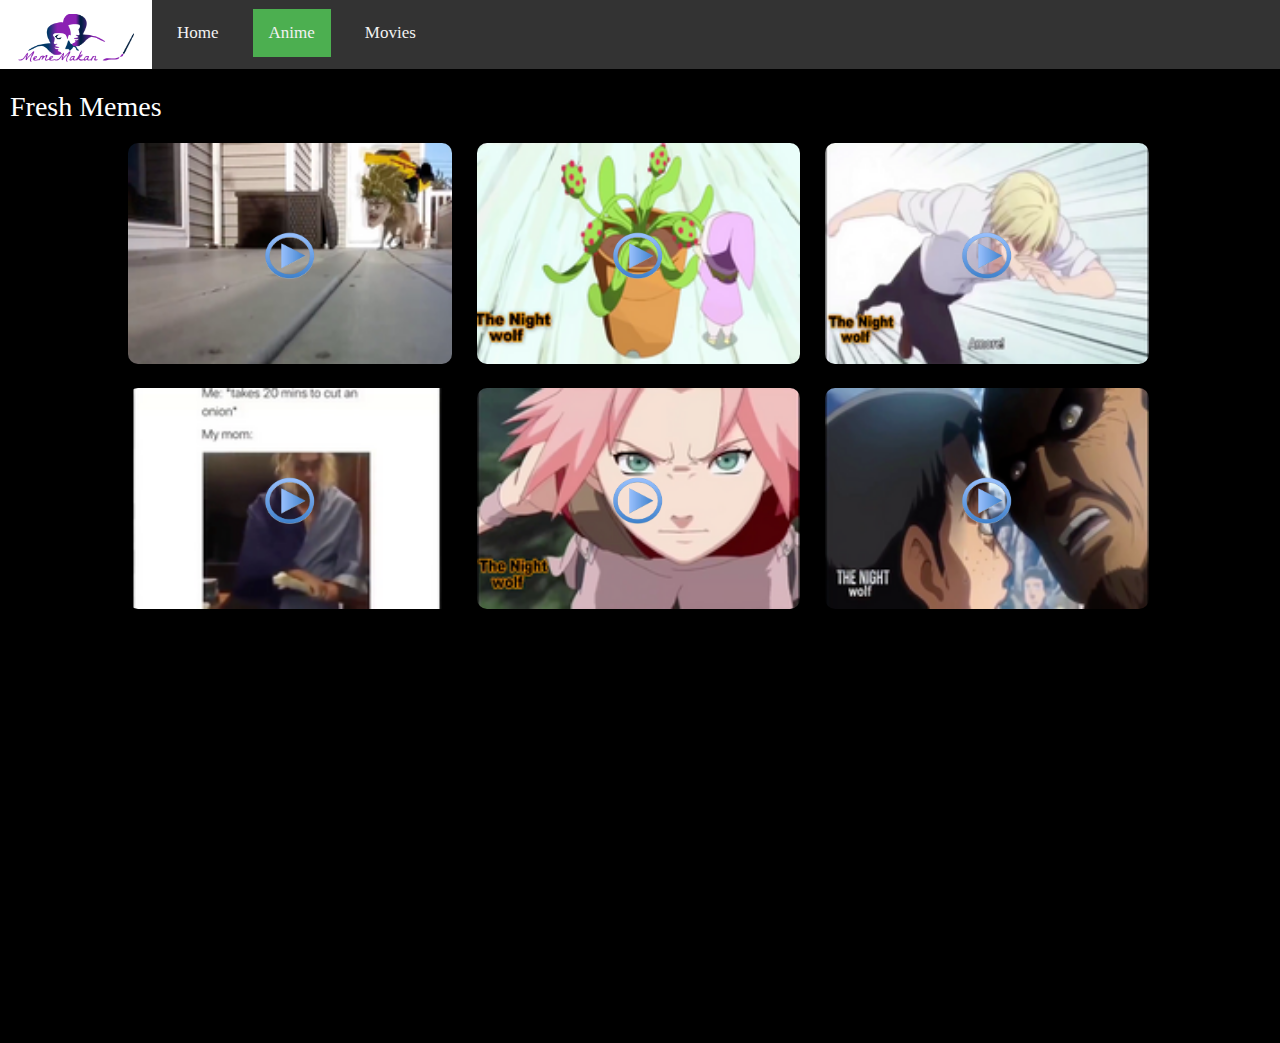
==== page2.html @ 4dcd993c "added anime page" ====
<!DOCTYPE html>
<html>
  <head>
    <title>MemeMakan: Memes that help cure corona</title>
    <meta charset="utf-8">
    <meta name="viewport" content="width=device-width, initial-scale=1">
    <link rel="stylesheet" href="Page2.css">
    <link rel="stylesheet" href="https://cdnjs.cloudflare.com/ajax/libs/font-awesome/4.7.0/css/font-awesome.min.css">
  </head> 
  <body>
    <header class="topnav" id="myTopnav">
      
    <a href="index.html" class="logo">
      <img  src="Logo1.png" >
    </a>
    <a class="navbtn" href="index.html">Home</a>
    <a href="#" class="navbtn active">Anime</a>
    <a href="#about" class="navbtn">Movies</a>
  <a href="javascript:void(0);" style="font-size:15px;" class="fa fa-bars icon" onclick="myFunction()"></a>
</div>
   
</header>
<div class="section_type">
  <p class="section_message">Fresh Memes</p>
</div>

<div class="main_section">
  <div class="memes_block">
    <div class="block_row">
      <div class="final_meme_pic_container">
        <img class="memepic"src="anime1.png" >
        <img src="playbutton.png" class="play-btn" id="anime1.mp4" onclick="playVideo('anime1.mp4')">
      </div>
      <div class="final_meme_pic_container">
        <img class="memepic" src="anime2.png">
        <img src="playbutton.png" class="play-btn" id="anime2.mp4" onclick="playVideo('anime2.mp4')">
      </div>
      <div class="final_meme_pic_container last_col">
        <img class="memepic" src="anime3.png" >
        <img src="playbutton.png" class="play-btn" id="anime3.mp4"onclick="playVideo('anime3.mp4')">
      </div>
    </div>
    <div class="block_row">
      <div class="final_meme_pic_container">
        <img class="memepic"src="anime4.png" >
        <img src="playbutton.png" class="play-btn" id = "anime4.mp4" onclick="playVideo('anime4.mp4')">
      </div>
      <div class="final_meme_pic_container">
        <img class="memepic" src="anime5.png">
        <img src="playbutton.png" class="play-btn" id="anime5.mp4" onclick="playVideo('anime5.mp4')">
      </div>
      <div class="final_meme_pic_container last_col">
        <img class="memepic" src="anime6.png" >
        <img src="playbutton.png" class="play-btn" id="anime6.mp4" onclick="playVideo('anime6.mp4')">
      </div>
    </div>

  </div>



  <div class="video-player" id="videoplayer">
    <video class="video" width="100%" controls autoplay id="myvideo">
      <source src = "" type ="video/mp4">
  </video>
  <img src="closeicon.png" class="close-btn" onclick="stopvideo()">
  </div>
</div>
<script>  
  let videoplayer = document.getElementById("videoplayer");
  let myvideo = document.getElementById("myvideo");
    function stopvideo()
    {
      videoplayer.style.display = "none";
      myvideo.pause()
    }
    function playVideo(file){
      myvideo.src = file; 
      videoplayer.style.display= "block";
    }

    function myFunction() {
  var x = document.getElementById("myTopnav");
  if (x.className === "topnav") {
    x.className += " responsive";
  } else {
    x.className = "topnav";
  }
}





  </script>

</body>
</html>
---- Page2.css ----
*{
    padding: 0;
    margin:0;
}

body{
    color: #fff;
    background-color: black;
}
.section_message{
    margin-top:22px;
    margin-left: 10px;
    margin-bottom: 20px;
    font-size: 28px;
}
.main_section{
    width: 100%;
    background-color: black;
    height: 900px;
}
.memes_block{
    width:80%;
    margin:0 auto;
    background-color:black;
    height:100%;
}
.block_row{
    width: 100%;
    background-color: black;
    margin-bottom:20px;    /*no effect idk why*/
    height: auto;
}
.final_meme_pic_container{
    width: 31.6%;  /*not 33.3(3 in a row)% cuz of margin to right(breakpoint)*/
    background-color: black;
    margin-right: 2.452%;/*break point*/
    float: left;
    margin-bottom: 20px;
    position: relative;
}
.last_col{
    background-color: black;
    margin-right:0px;
   
}   
.final_meme_pic_container .memepic{
    width: 100%;
    height: 100%;
    border-radius: 10px;
    
}   

.video-player{
    width:80%;
    position: fixed;
  left:50%;
  top:50%;
  transform: translate(-50%,-50%);
  display: none;
  }
  
video:focus{
    outline: none;
  }
  .close-btn{
    position: absolute;
    top:10px;
    right:10px;
    width: 30px;
    cursor: pointer;
  }
  .play-btn{
    width:60px;
    position: absolute;
    top:50%;
    left:50%;
    transform: translate(-50%,-50%);
    cursor: pointer;
    }
    @media screen and (max-width: 670px){
        .final_meme_pic_container{
            width: 100%;  
            background-color: black;
           
           
            margin-bottom: 20px;
            position: relative;
        }
       

    }
  
    .topnav {
      overflow: hidden;
      background-color: #333;
    }
    
    .topnav a {
      float: left;
      display: block;
      color: #f2f2f2;
      text-align: center;
      padding: 14px 16px;
      text-decoration: none;
      font-size: 17px;
    }
    
    .active {
      background-color: #4CAF50;
      color: white;
    }
    
    .topnav .icon {
      display: none;
    }
    
    .dropdown {
      float: left;
      overflow: hidden;
    }
    
    .dropdown .dropbtn {
      font-size: 17px;    
      border: none;
      outline: none;
      color: white;
      padding: 14px 16px;
      background-color: inherit;
      font-family: inherit;
      margin: 0;
    }
    
    .dropdown-content {
      display: none;
      position: absolute;
      background-color: #f9f9f9;
      min-width: 160px;
      box-shadow: 0px 8px 16px 0px rgba(0,0,0,0.2);
      z-index: 1;
    }
    
    .dropdown-content a {
      float: none;
      color: black;
      padding: 12px 16px;
      text-decoration: none;
      display: block;
      text-align: left;
    }
    
    .topnav a:hover, .dropdown:hover .dropbtn {
      background-color: #fff;
      color: #000;
    }
    
    .dropdown-content a:hover {
      background-color: #ddd;
      color: black;
    }
    
    .dropdown:hover .dropdown-content {
      display: block;
    }
    
    @media screen and (max-width: 600px) {
      .topnav a:not(:first-child), .dropdown .dropbtn {
        display: none;
      }
      .topnav a.icon {
        float: right;
        display: block;
      }
    }
    
    @media screen and (max-width: 600px) {
      .topnav.responsive {position: relative;}
      .topnav.responsive .icon {
        position: absolute;
        right: 0;
        top: 0;
      }
      .topnav.responsive a {
        float: none;
        display: block;
        text-align: left;
      }
      .topnav.responsive .dropdown {float: none;}
      .topnav.responsive .dropdown-content {position: relative;}
      .topnav.responsive .dropdown .dropbtn {
        display: block;
        width: 100%;
        text-align: left;
      }
    }
    
    header .logo img{
      height:50px;
      width:120px;
    }

    header .logo {
      margin-bottom:0px;
      padding-bottom: 0px;
    }
    header .navbtn{
      margin:9px;
    }
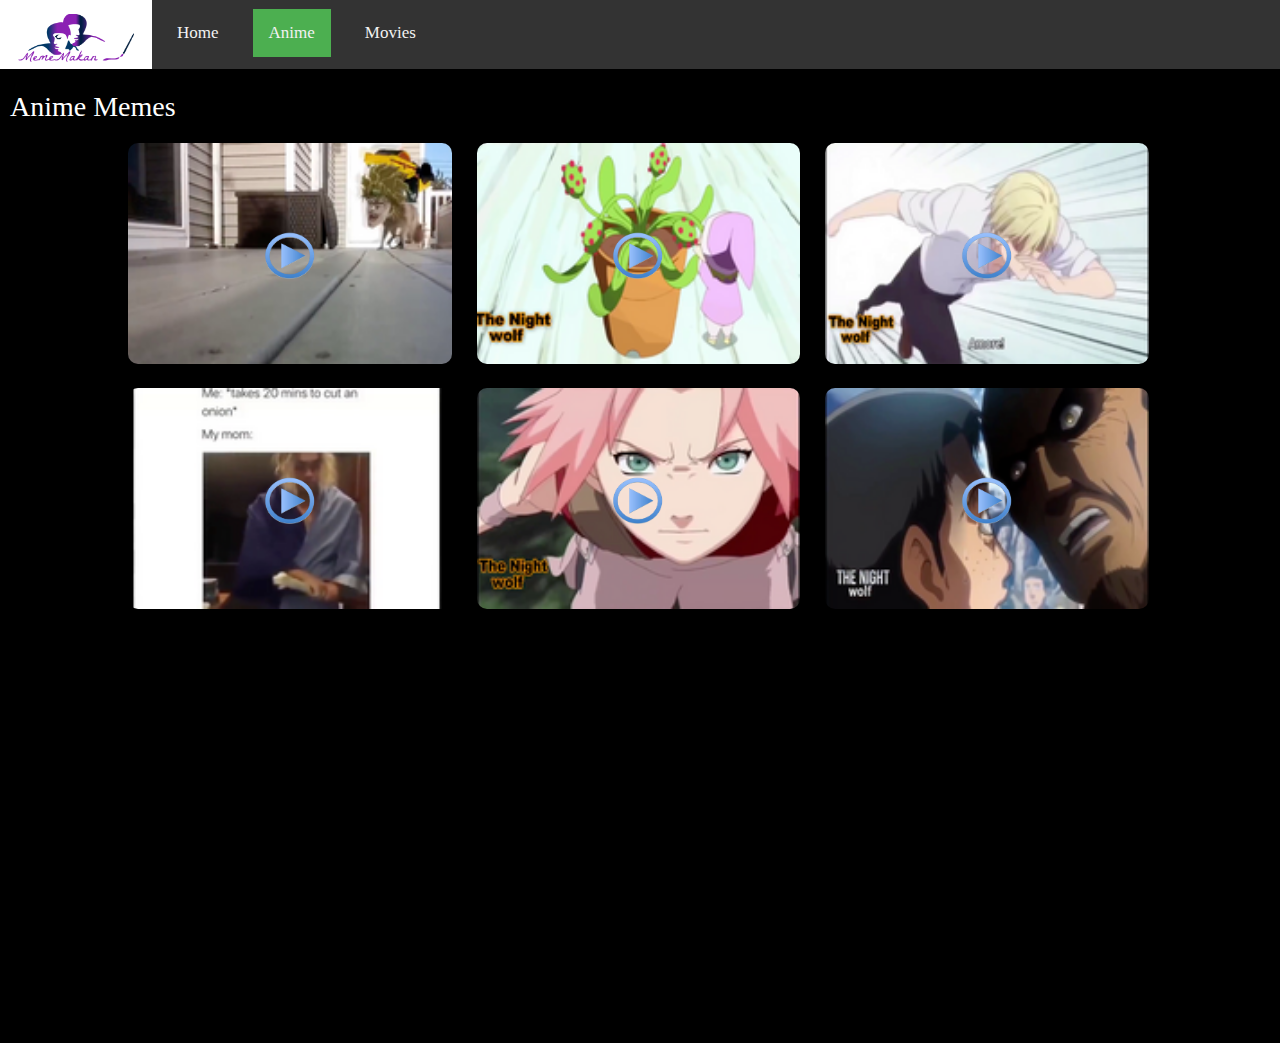
==== commit 1317f2eb: "2nd page heading changed to anime memes" ====
--- a/page2.html
+++ b/page2.html
@@ -21,7 +21,7 @@
    
 </header>
 <div class="section_type">
-  <p class="section_message">Fresh Memes</p>
+  <p class="section_message">Anime Memes</p>
 </div>
 
 <div class="main_section">
